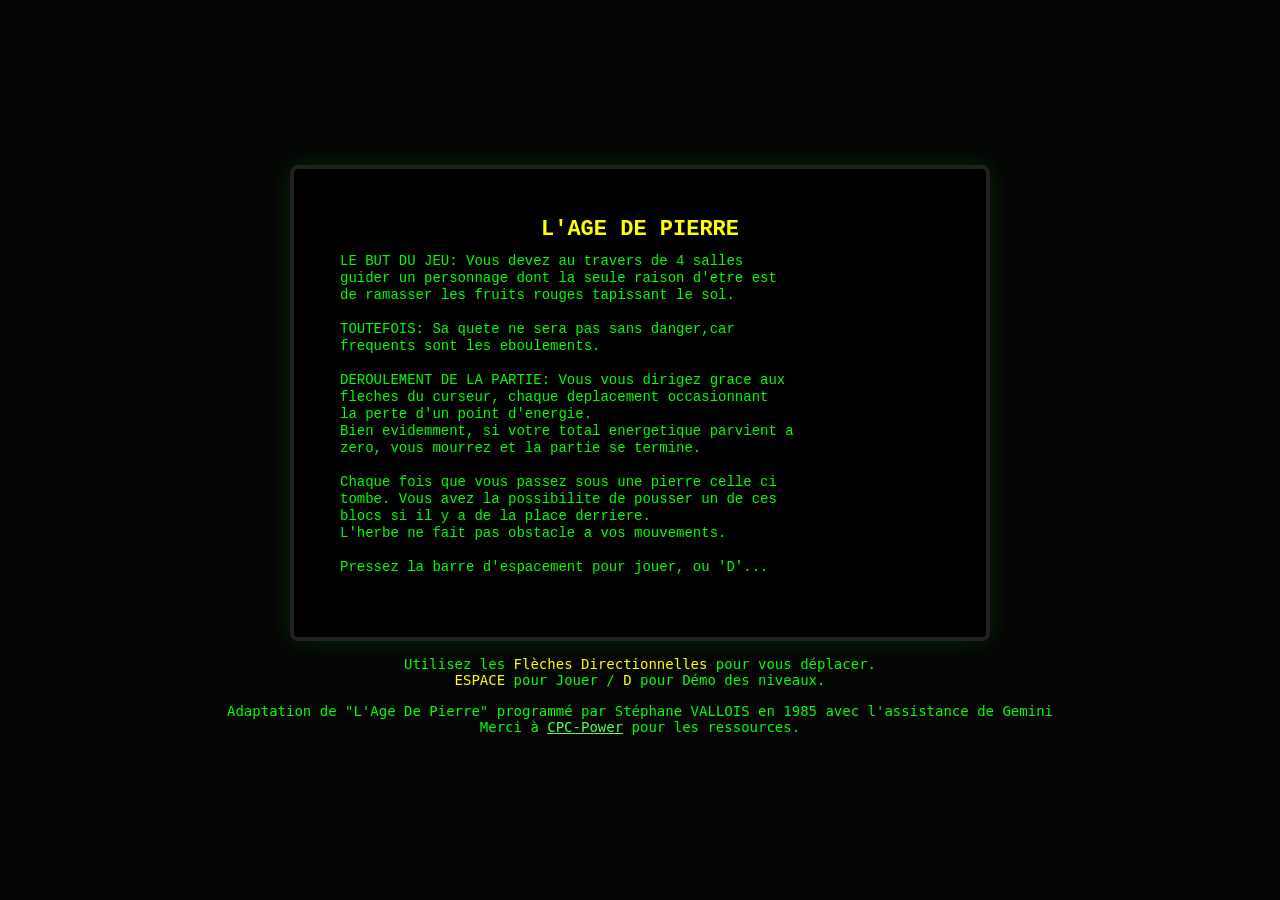
==== index.html @ d53dddef "Add initial HTML, CSS, and JavaScript files for game setup" ====
<!DOCTYPE html>
<html lang="fr">
<head>
    <meta charset="UTF-8">
    <meta name="viewport" content="width=device-width, initial-scale=1.0">
    <title>L'Âge de Pierre - Amstrad CPC</title>
    <link rel="stylesheet" href="style.css">
</head>
<body>

<div class="crt-container">
    <canvas id="gameCanvas" width="640" height="416"></canvas>
</div>

<div class="instructions">
    Utilisez les <span>Flèches Directionnelles</span> pour vous déplacer.<br>
    <span>ESPACE</span> pour Jouer / <span>D</span> pour Démo des niveaux.
</div>
<div class="credits">
    <p>Adaptation de "L'Age De Pierre" programmé par Stéphane VALLOIS en 1985 avec l'assistance de Gemini</p>
    <p>Merci à <a href="https://www.cpc-power.com/index.php?page=detail&num=2549" target="_blank">CPC-Power</a> pour les ressources.</p>
</div>

<script src="script.js"></script>
</body>
</html>
---- style.css ----
* {
    box-sizing: border-box;
    margin: 0;
    padding: 0;
}

body {
    background-color: #050505;
    color: #55FF55;
    font-family: monospace;
    display: flex;
    flex-direction: column;
    align-items: center;
    justify-content: center;
    min-height: 100vh;
    overflow: hidden;
}

.crt-container {
    padding: 24px;
    background: #000;
    border: 4px solid #222;
    border-radius: 8px;
    box-shadow: 0 0 25px rgba(0, 255, 0, 0.15);
}

canvas {
    display: block;
    image-rendering: pixelated;
    image-rendering: crisp-edges;
    background-color: #000000;
    border: 2px solid #000;
}

.instructions {
    margin-top: 15px;
    color: #00FF00;
    text-align: center;
    font-size: 14px;
}

.instructions span {
    color: #FFFF00;
}

a{
    color: #55FF55;
}

.credits{ 
    margin-top: 15px;
    color: #00FF00;
    text-align: center;
    font-size: 14px;
}
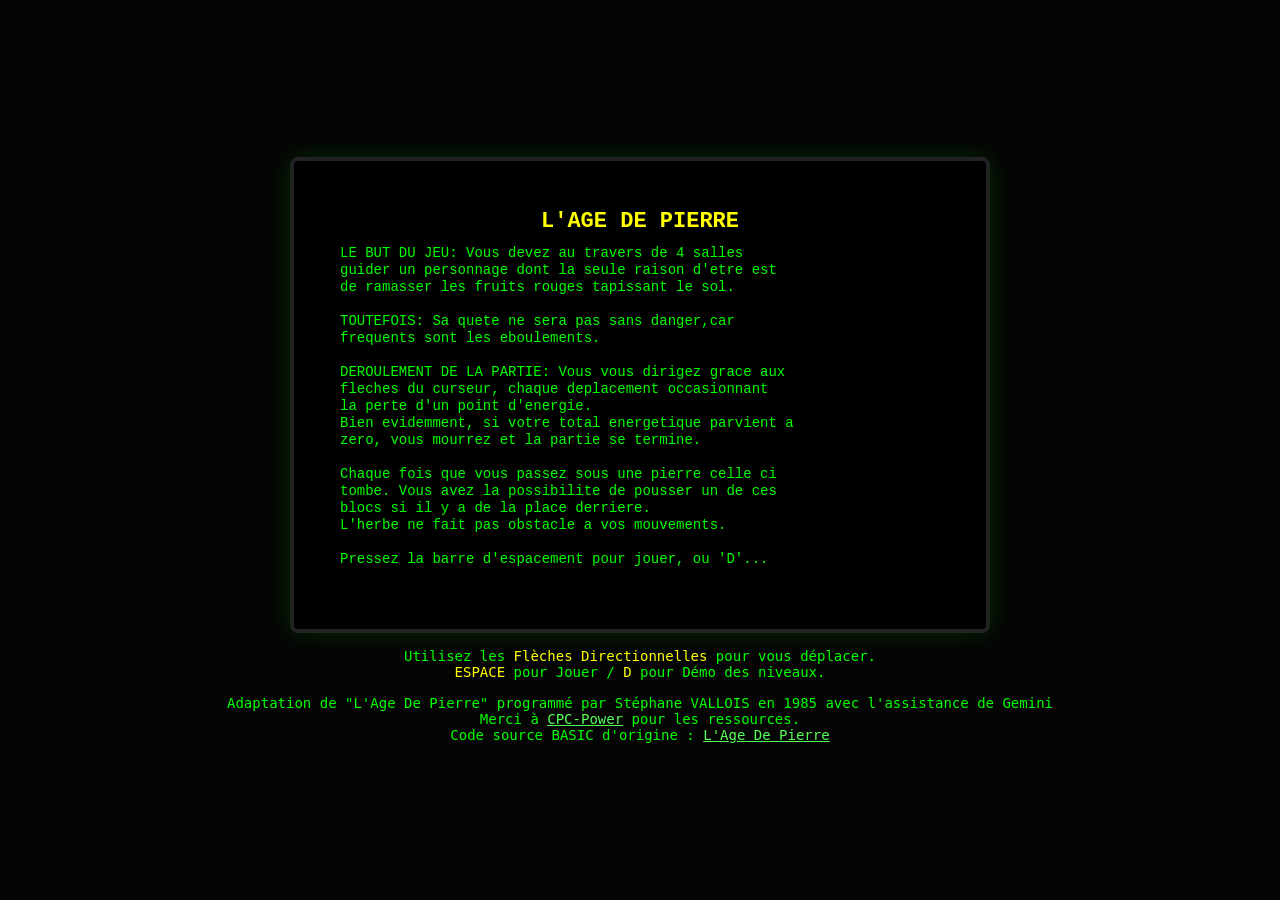
==== commit 53538c81: "Add original BASIC source code reference and file for L'Âge de Pierre" ====
--- a/index.html
+++ b/index.html
@@ -19,6 +19,7 @@
 <div class="credits">
     <p>Adaptation de "L'Age De Pierre" programmé par Stéphane VALLOIS en 1985 avec l'assistance de Gemini</p>
     <p>Merci à <a href="https://www.cpc-power.com/index.php?page=detail&num=2549" target="_blank">CPC-Power</a> pour les ressources.</p>
+    <p>Code source BASIC d'origine : <a href="age de pierre.TXT" target="_blank">L'Age De Pierre</a></p>
 </div>
 
 <script src="script.js"></script>
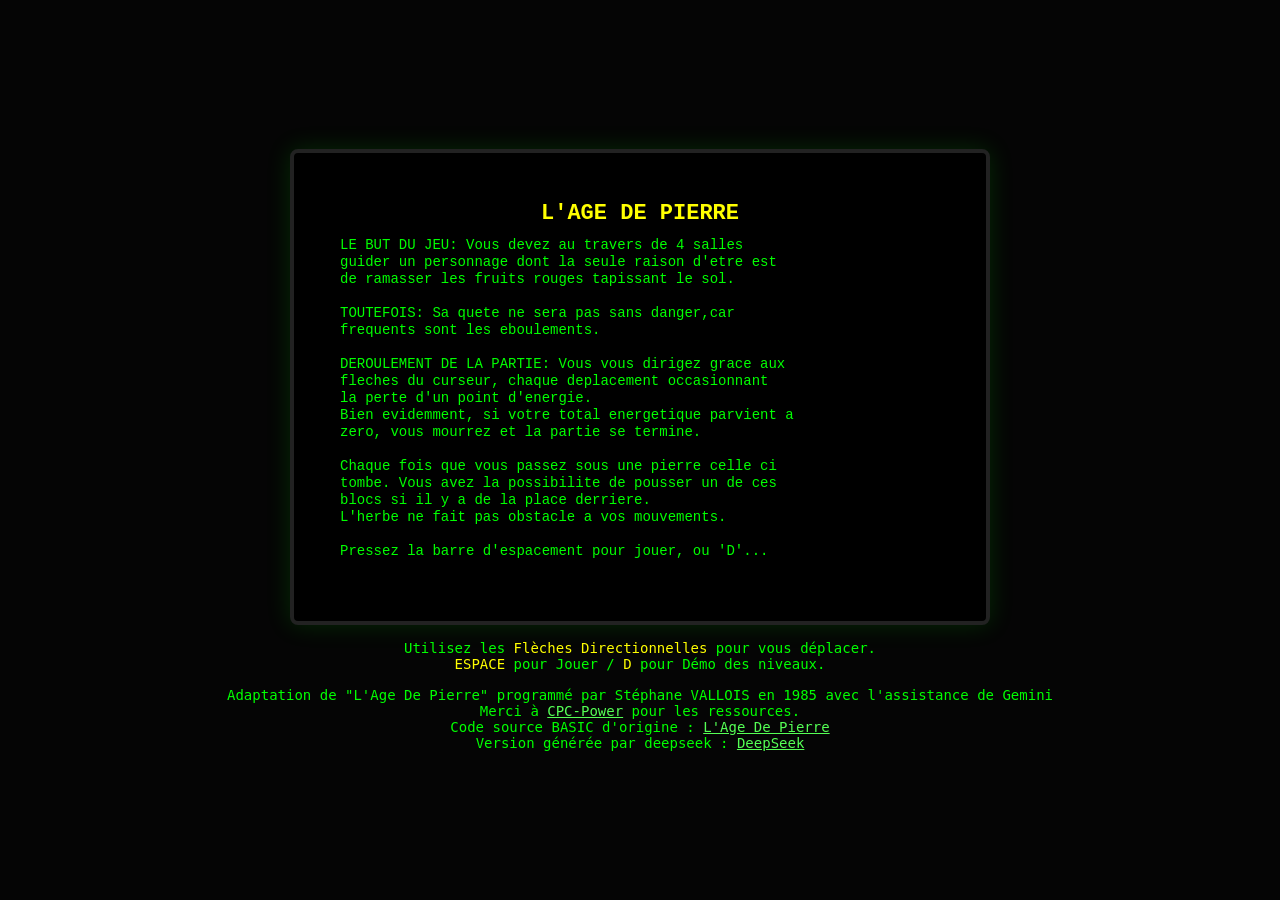
==== commit 497ca6a3: "Add DeepSeek version and original BASIC source reference in index.html" ====
--- a/index.html
+++ b/index.html
@@ -20,6 +20,7 @@
     <p>Adaptation de "L'Age De Pierre" programmé par Stéphane VALLOIS en 1985 avec l'assistance de Gemini</p>
     <p>Merci à <a href="https://www.cpc-power.com/index.php?page=detail&num=2549" target="_blank">CPC-Power</a> pour les ressources.</p>
     <p>Code source BASIC d'origine : <a href="age de pierre.TXT" target="_blank">L'Age De Pierre</a></p>
+    <p>Version générée par deepseek : <a href="deepseek.html" target="_blank">DeepSeek</a></p>
 </div>
 
 <script src="script.js"></script>
